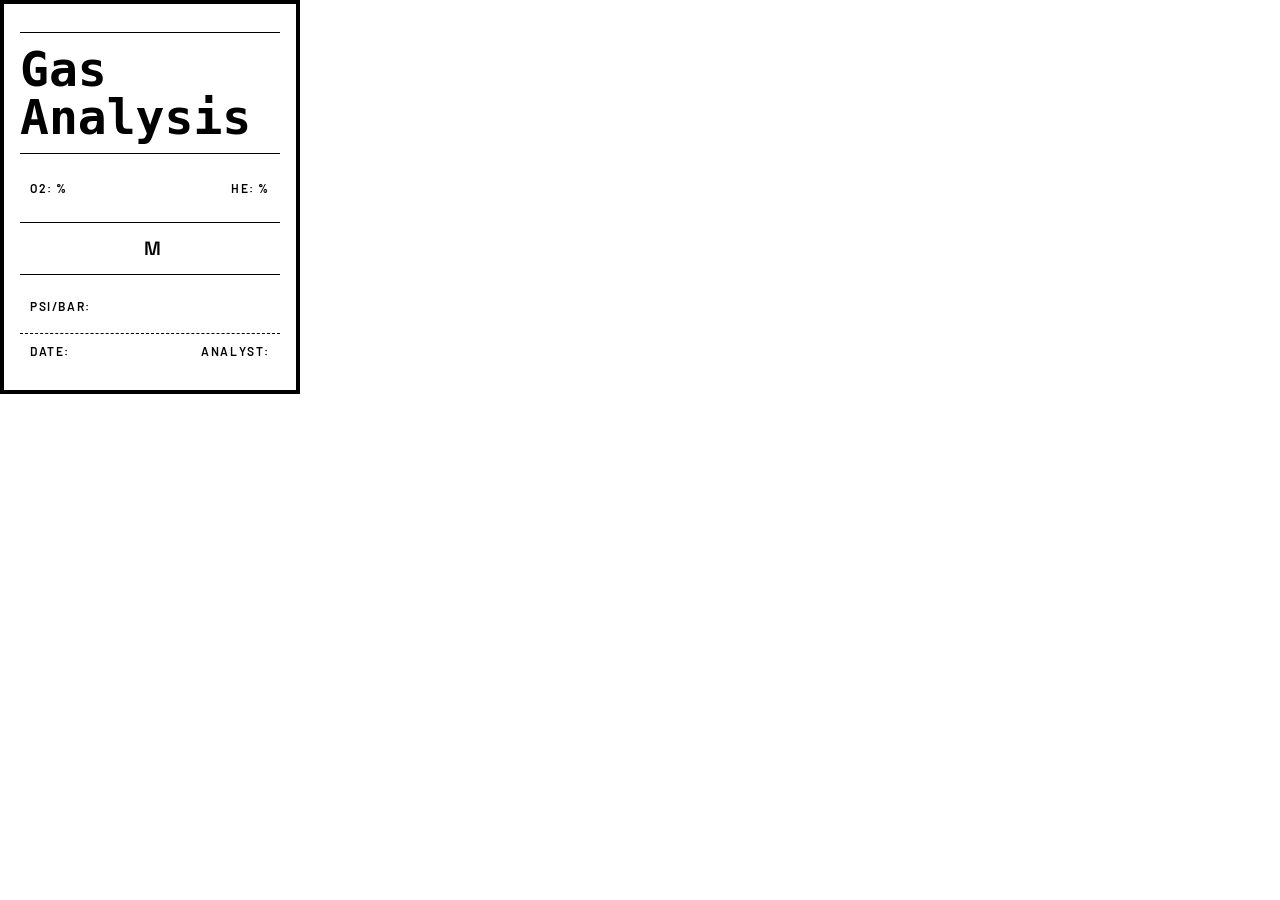
==== label.html @ d80bb9d1 "POC Inital Commit" ====
<!DOCTYPE html>
<html lang="en">
<head>
    <meta charset="UTF-8">
    <title>DiveTools - Label</title>
    <!-- Link to the main styles and the new label styles -->
    <link rel="stylesheet" href="./src/styles/main.css">
    <link rel="stylesheet" href="./src/styles/label.css">
</head>
<body>
<div class="analysis-label">
    <hr>
    <div class="analysis-label__hero-value">
        <span id="display-large-gastype">Gas Analysis</span>
    </div>
    <hr>
    <!-- O2 and He Fields -->
    <div class="analysis-label__row">
        <span>O2: <span id="display-o2" class="analysis-label__value"></span>%</span>
        <span>He: <span id="display-he" class="analysis-label__value"></span>%</span>
    </div>
    <hr>
    <!-- MOD Field -->
    <div class="analysis-label__hero">
        <div class="analysis-label__hero-value">
            <span id="display-large-label"></span><small id="display-large-units"></small>
        </div>
    </div>

    <hr>

    <!-- PSI/BAR Field -->
    <div class="analysis-label__row">PSI/BAR: </div>
    <!-- Date and Analyst Fields -->
    <div class="analysis-label__row analysis-label__row--analyst">
        <span>Date: <br><span id="display-date" class="analysis-label__value"></span></span>
        <span>Analyst: <br><span id="display-name" class="analysis-label__value"></span></span>
    </div>
</div>


<script type="module" src="./src/label.js"></script>
</body>
</html>
---- src/styles/main.css ----
/* ----------------------------------------------------------------------------
   1. Typography / Fonts
   ---------------------------------------------------------------------------- */

/* --- Space Grotesk --- */
@font-face {
    font-family: "Space Grotesk";
    src: url("../assets/fonts/SpaceGrotesk-Light.woff2") format("woff2");
    font-weight: 300;
    font-style: normal;
    font-display: swap;
}
@font-face {
    font-family: "Space Grotesk";
    src: url("../assets/fonts/SpaceGrotesk-Regular.woff2") format("woff2");
    font-weight: 400;
    font-style: normal;
    font-display: swap;
}
@font-face {
    font-family: "Space Grotesk";
    src: url("../assets/fonts/SpaceGrotesk-Medium.woff2") format("woff2");
    font-weight: 500;
    font-style: normal;
    font-display: swap;
}
@font-face {
    font-family: "Space Grotesk";
    src: url("../assets/fonts/SpaceGrotesk-SemiBold.woff2") format("woff2");
    font-weight: 600;
    font-style: normal;
    font-display: swap;
}
@font-face {
    font-family: "Space Grotesk";
    src: url("../assets/fonts/SpaceGrotesk-Bold.woff2") format("woff2");
    font-weight: 700;
    font-style: normal;
    font-display: swap;
}

/* --- Barlow (body / data) --- */
@font-face {
    font-family: "Barlow";
    src: url("../assets/fonts/Barlow-Regular.woff2") format("woff2");
    font-weight: 400;
    font-style: normal;
    font-display: swap;
}
@font-face {
    font-family: "Barlow";
    src: url("../assets/fonts/Barlow-Italic.woff2") format("woff2");
    font-weight: 400;
    font-style: italic;
    font-display: swap;
}
@font-face {
    font-family: "Barlow";
    src: url("../assets/fonts/Barlow-Medium.woff2") format("woff2");
    font-weight: 500;
    font-style: normal;
    font-display: swap;
}
@font-face {
    font-family: "Barlow";
    src: url("../assets/fonts/Barlow-MediumItalic.woff2") format("woff2");
    font-weight: 500;
    font-style: italic;
    font-display: swap;
}
@font-face {
    font-family: "Barlow";
    src: url("../assets/fonts/Barlow-SemiBold.woff2") format("woff2");
    font-weight: 600;
    font-style: normal;
    font-display: swap;
}
@font-face {
    font-family: "Barlow";
    src: url("../assets/fonts/Barlow-SemiBoldItalic.woff2") format("woff2");
    font-weight: 600;
    font-style: italic;
    font-display: swap;
}
@font-face {
    font-family: "Barlow";
    src: url("../assets/fonts/Barlow-Bold.woff2") format("woff2");
    font-weight: 700;
    font-style: normal;
    font-display: swap;
}
@font-face {
    font-family: "Barlow";
    src: url("../assets/fonts/Barlow-BoldItalic.woff2") format("woff2");
    font-weight: 700;
    font-style: italic;
    font-display: swap;
}

/* ----------------------------------------------------------------------------
   2. Design tokens
   ---------------------------------------------------------------------------- */

:root {
    /* --- Brand / structural blues (from Halcyon) --- */
    --c-blue-royal: #1a4782;
    --c-blue-navy: #23365a;
    --c-blue-royal-bright: #2c6fd8; /* lighter, for dark-bg links/focus */

    /* --- Instrument readout accent (cyan phosphor) --- */
    --c-readout: #3ad8d2;

    /* --- Greyscale ramp (graphite -> light) --- */
    --c-graphite: #2c2c30;
    --c-graphite-900: #161618;
    --c-graphite-800: #1d1d20;
    --c-graphite-700: #26262a;
    --c-gray-dark-dark: #818087;
    --c-gray-dark: #a9a8af;
    --c-gray-light: #eeeeee;
    --c-black: #000000;
    --c-white: #ffffff;

    /* --- Gas / status semantics (PPO2, deco, alarms) --- */

    /* --- Semantic surface roles (DARK theme = default) --- */
    --bg: var(--c-graphite-900);
    --bg-raised: var(--c-graphite-800);
    --bg-panel: var(--c-graphite-700);
    --bg-inset: var(--c-graphite-900);
    --fg: var(--c-gray-light);
    --fg-muted: var(--c-gray-dark);
    --fg-faint: var(--c-gray-dark-dark);
    --border: #34343a;
    --border-strong: #44444c;
    --accent: var(--c-readout);
    --accent-strong: var(--c-blue-royal-bright);
    --link: var(--c-readout);
    --link-hover: var(--c-white);

    /* --- Typography --- */
    --font-display: "Space Grotesk", "Barlow", system-ui, -apple-system,
    "Segoe UI", sans-serif;
    --font-body: "Barlow", system-ui, -apple-system, "Segoe UI", sans-serif;
    --font-data: "Barlow", system-ui, sans-serif;
    --font-mono: "JetBrainsMono Nerd Font", "JetBrains Mono", ui-monospace,
    "SFMono-Regular", "Cascadia Mono", Consolas, monospace;
    /* Optional: Space Grotesk for readouts, cohesive with the display face.
       Swap --font-mono's value to var(--font-mono-supply) to use it everywhere,
       or apply .monospace-text--supply per element. */
    --font-mono-supply: "Space Grotesk", "JetBrainsMono Nerd Font",
    "JetBrains Mono", ui-monospace, monospace;

    --fs-xs: 0.75rem;   /* 12px — captions, units */
    --fs-sm: 0.875rem;  /* 14px — secondary text */
    --fs-base: 1rem;    /* 16px — body */
    --fs-lg: 1.25rem;   /* 20px — subheads */
    --fs-xl: 1.5rem;    /* 24px */
    --fs-2xl: 1.875rem; /* 30px */
    --fs-3xl: 2.5rem;   /* 40px — section titles */
    --fs-readout: 3rem; /* 48px — primary numeric display */

    --lh-tight: 1.1;
    --lh-normal: 1.5;

    --tracking-wide: 0.1rem;   /* labels / eyebrows */
    --tracking-data: 0.03rem;  /* readouts */

    /* --- Spacing scale (rem) --- */
    --sp-1: 0.25rem;
    --sp-2: 0.5rem;
    --sp-3: 0.75rem;
    --sp-4: 1rem;
    --sp-5: 1.25rem;
    --sp-6: 1.5rem;
    --sp-8: 2rem;

    /* --- Geometry --- */
    --notch: 8px;            /* the chamfered-corner signature */
    --gutter: 3.125rem;      /* 50px content gutter, collapses on mobile */
    --hairline: 1px;

    /* --- Effects --- */
    --shadow-panel: 0 2px 8px rgba(0, 0, 0, 0.45);
    --transition: 0.2s cubic-bezier(0.4, 0, 0.2, 1);
}

/* --- LIGHT theme override --- */
:root[data-theme="light"] {
    --bg: var(--c-white);
    --bg-raised: #f7f7f8;
    --bg-panel: var(--c-gray-light);
    --bg-inset: #fafafb;
    --fg: var(--c-graphite);
    --fg-muted: var(--c-gray-dark-dark);
    --fg-faint: var(--c-gray-dark);
    --border: #dddde2;
    --border-strong: var(--c-gray-dark);
    --accent: var(--c-blue-royal);
    --accent-strong: var(--c-blue-navy);
    --link: var(--c-blue-royal);
    --link-hover: var(--c-blue-navy);
    --shadow-panel: 0 1px 3px rgba(0, 0, 0, 0.12);
}

@media (prefers-color-scheme: light) {
    :root:not([data-theme="dark"]) {
        --bg: var(--c-white);
        --bg-raised: #f7f7f8;
        --bg-panel: var(--c-gray-light);
        --bg-inset: #fafafb;
        --fg: var(--c-graphite);
        --fg-muted: var(--c-gray-dark-dark);
        --fg-faint: var(--c-gray-dark);
        --border: #dddde2;
        --border-strong: var(--c-gray-dark);
        --accent: var(--c-blue-royal);
        --accent-strong: var(--c-blue-navy);
        --link: var(--c-blue-royal);
        --link-hover: var(--c-blue-navy);
        --shadow-panel: 0 1px 3px rgba(0, 0, 0, 0.12);
    }
}

/* ----------------------------------------------------------------------------
   3. Reset / base
   ---------------------------------------------------------------------------- */

*,
*::before,
*::after {
    box-sizing: border-box;
}

html {
    -webkit-text-size-adjust: 100%;
    text-size-adjust: 100%;
}

body {
    margin: 0;
    background-color: var(--bg);
    color: var(--fg);
    font-family: var(--font-body), sans-serif;
    font-size: var(--fs-base);
    line-height: var(--lh-normal);
    font-weight: 400;
    -webkit-font-smoothing: antialiased;
    text-rendering: optimizeLegibility;
}

h1, h2, h3, h4, h5, h6 {
    margin: 0 0 var(--sp-4);
    font-family: var(--font-display), sans-serif;
    font-weight: 400; /* Space Grotesk Regular */
    line-height: var(--lh-tight);
    color: var(--fg);
}

h1 { font-size: var(--fs-3xl); letter-spacing: -0.02em; }
h2 { font-size: var(--fs-2xl); letter-spacing: -0.015em; }
h3 { font-size: var(--fs-xl); }
h4 { font-size: var(--fs-lg); }

p { margin: 0 0 var(--sp-4); }

a {
    color: var(--link);
    text-decoration: none;
    transition: color var(--transition);
}
a:hover { color: var(--link-hover); text-decoration: underline; }

hr {
    border: 0;
    border-top: var(--hairline) solid var(--border);
    margin: var(--sp-8) 0;
}

code, pre, samp, kbd {
    font-family: var(--font-mono), sans-serif;
    font-size: 0.9em;
}

ul, ol { margin: 0 0 var(--sp-4); padding-left: var(--sp-5); }

:focus-visible {
    outline: 2px solid var(--accent);
    outline-offset: 2px;
}

/* ----------------------------------------------------------------------------
   4. Layout helpers
   ---------------------------------------------------------------------------- */

.app-container {
    width: 100%;
    max-width: 1916px;
    margin-inline: auto;
    padding-inline: var(--gutter);
}

@media (max-width: 1280px) {
    .app-container { padding-inline: 1.25rem; }
}
@media (max-width: 375px) {
    .app-container { padding-inline: 0.625rem; }
}

.vertical-stack > * + * { margin-top: var(--sp-4); }

/* ----------------------------------------------------------------------------
   5. Signature: the chamfered notch
   Apply .notched-corner to any panel/button for the Halcyon-style 8px corner cut.
   ---------------------------------------------------------------------------- */

.notched-corner {
    --_n: var(--notch);
    clip-path: polygon(
            var(--_n) 0,
            100% 0,
            100% calc(100% - var(--_n)),
            calc(100% - var(--_n)) 100%,
            0 100%,
            0 var(--_n)
    );
}

/* ----------------------------------------------------------------------------
   6. Panels / cards
   ---------------------------------------------------------------------------- */

.form-panel {
    background-color: var(--bg-panel);
    border: var(--hairline) solid var(--border);
    padding: var(--sp-6);
    box-shadow: var(--shadow-panel);
}

/* ----------------------------------------------------------------------------
   7. Buttons
   Primary uses the chamfered notch; the signature lives here.
   ---------------------------------------------------------------------------- */

.form-button {
    display: inline-flex;
    align-items: center;
    justify-content: center;
    gap: var(--sp-2);
    padding: 0.625rem 1.5rem;
    font-family: var(--font-display), sans-serif;
    font-size: var(--fs-base);
    font-weight: 400; /* Space Grotesk Regular */
    line-height: 1.1;
    letter-spacing: var(--tracking-wide);
    text-transform: uppercase;
    text-decoration: none;
    cursor: pointer;
    border: var(--hairline) solid transparent;
    background-color: var(--accent-strong);
    color: var(--c-white);
    transition: background-color var(--transition), color var(--transition),
    opacity var(--transition);
    clip-path: polygon(
            var(--notch) 0, 100% 0,
            100% calc(100% - var(--notch)),
            calc(100% - var(--notch)) 100%,
            0 100%, 0 var(--notch)
    );
}
.form-button:hover { background-color: var(--c-blue-royal); color: var(--c-white); text-decoration: none; }
.form-button:disabled { opacity: 0.35; cursor: default; }


/* ----------------------------------------------------------------------------
   8. Forms / inputs
   ---------------------------------------------------------------------------- */

.form-group { display: flex; flex-direction: column; gap: var(--sp-2); margin-bottom: var(--sp-4); }

.form-label {
    font-size: var(--fs-xs);
    font-weight: 600;
    text-transform: uppercase;
    letter-spacing: var(--tracking-wide);
    color: var(--fg-muted);
}

.form-input,
.form-select {
    width: 100%;
    padding: 0.5rem 0.75rem;
    font-family: var(--font-data), sans-serif;
    font-size: var(--fs-base);
    color: var(--fg);
    background-color: var(--bg-inset);
    border: var(--hairline) solid var(--border-strong);
    border-radius: 0;
    transition: border-color var(--transition), box-shadow var(--transition);
}
.form-input:focus,
.form-select:focus {
    outline: none;
    border-color: var(--accent);
    box-shadow: 0 0 0 1px var(--accent);
}
.form-input::placeholder { color: var(--fg-faint); }

/* Monospace inputs for numeric entry (depths, fractions, pressures) */
.form-input--numeric {
    font-family: var(--font-mono), sans-serif;
    font-variant-numeric: tabular-nums;
    text-align: right;
}



/* ----------------------------------------------------------------------------
   9. Accessibility — reduced motion
   ---------------------------------------------------------------------------- */

@media (prefers-reduced-motion: reduce) {
    *,
    *::before,
    *::after {
        transition-duration: 0.01ms !important;
        animation-duration: 0.01ms !important;
        animation-iteration-count: 1 !important;
    }
}
---- src/styles/label.css ----
.analysis-label {
    border: 4px solid #000;
    padding: var(--sp-4);
    width: 300px;
    background-color: #fff;
    color: #000;
    font-family: var(--font-body), sans-serif;
}

.analysis-label__title {
    text-align: center;
    text-transform: uppercase;
    margin-bottom: var(--sp-3);
    border-bottom: 2px solid #000;
    font-family: var(--font-display), sans-serif;
    font-size: var(--fs-2xl);
    font-weight: 600;
    line-height: 1.2;
}

.analysis-label__row {
    display: flex;
    justify-content: space-between;
    align-items: baseline;
    margin-bottom: var(--sp-1);
    font-size: var(--fs-xs);
    font-weight: 600;
    text-transform: uppercase;
    padding: 10px;
    letter-spacing: var(--tracking-wide);
}

.analysis-label__value {
    font-family: var(--font-mono), sans-serif;
    font-weight: 500;
    font-size: var(--fs-base);
    text-transform: none;
    letter-spacing: normal;
}

.analysis-label__hero {
    display: flex;
    flex-direction: column;
    align-items: center;
    margin: var(--sp-4) 0;
}

.analysis-label__hero-label {
    width: 100%;
    text-align: center;
    text-transform: uppercase;
    font-family: var(--font-display), sans-serif;
    font-size: var(--fs-2xl);
    font-weight: 600;
    border-bottom: 2px solid #000;
    line-height: 1.2;
    margin-bottom: var(--sp-1);
}

.analysis-label__hero-value {
    display: flex;
    justify-content: center;
    align-items: baseline;
    gap: var(--sp-1);
    font-family: var(--font-mono), sans-serif;
    font-size: var(--fs-readout);
    font-weight: 700;
    line-height: 1;
}

.analysis-label__hero small {
    font-size: 0.4em;
    font-weight: 600;
    text-transform: uppercase;
    font-family: var(--font-display), sans-serif;
}

.analysis-label hr {
    border: 0;
    border-top: 1px solid #000;
    margin: var(--sp-3) 0;
}

.analysis-label__row--analyst {
    margin-top: var(--sp-2);
    padding-top: var(--sp-2);
    border-top: 1px dashed #000;
}
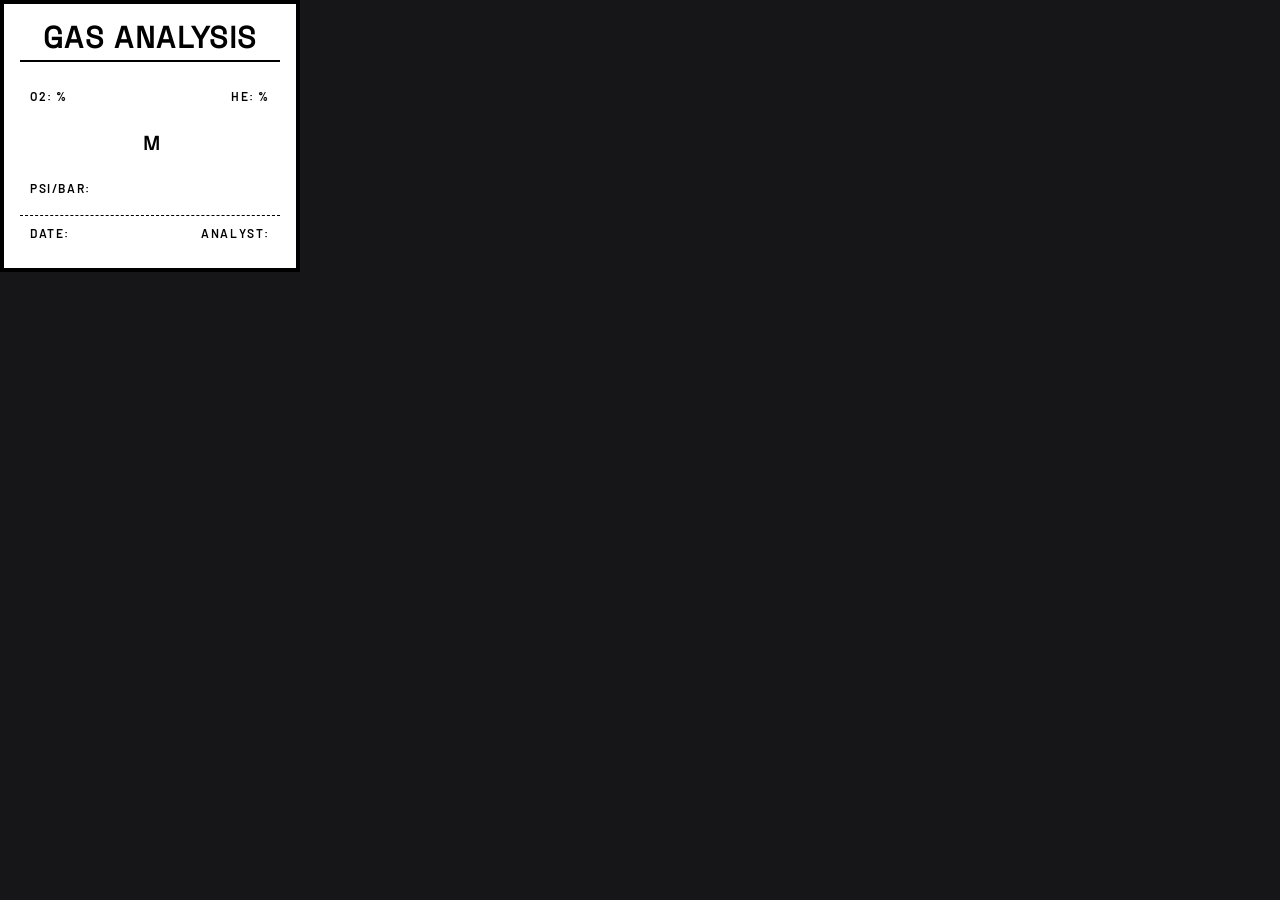
==== commit f9e60a8c: "Simplify and standardize styles and layout for forms and labels." ====
--- a/label.html
+++ b/label.html
@@ -3,42 +3,30 @@
 <head>
     <meta charset="UTF-8">
     <title>DiveTools - Label</title>
-    <!-- Link to the main styles and the new label styles -->
     <link rel="stylesheet" href="./src/styles/main.css">
     <link rel="stylesheet" href="./src/styles/label.css">
 </head>
 <body>
-<div class="analysis-label">
-    <hr>
-    <div class="analysis-label__hero-value">
-        <span id="display-large-gastype">Gas Analysis</span>
-    </div>
-    <hr>
-    <!-- O2 and He Fields -->
-    <div class="analysis-label__row">
-        <span>O2: <span id="display-o2" class="analysis-label__value"></span>%</span>
-        <span>He: <span id="display-he" class="analysis-label__value"></span>%</span>
-    </div>
-    <hr>
-    <!-- MOD Field -->
-    <div class="analysis-label__hero">
-        <div class="analysis-label__hero-value">
-            <span id="display-large-label"></span><small id="display-large-units"></small>
-        </div>
+<div class="label">
+    <h2 class="label__title" id="display-large-gastype">Gas Analysis</h2>
+
+    <div class="label__row">
+        <span>O2: <b id="display-o2"></b>%</span>
+        <span>He: <b id="display-he"></b>%</span>
     </div>
 
-    <hr>
+    <div class="label__hero">
+        <b id="display-large-label"></b><small id="display-large-units"></small>
+    </div>
 
-    <!-- PSI/BAR Field -->
-    <div class="analysis-label__row">PSI/BAR: </div>
-    <!-- Date and Analyst Fields -->
-    <div class="analysis-label__row analysis-label__row--analyst">
-        <span>Date: <br><span id="display-date" class="analysis-label__value"></span></span>
-        <span>Analyst: <br><span id="display-name" class="analysis-label__value"></span></span>
+    <div class="label__row">PSI/BAR:</div>
+
+    <div class="label__row label__row--analyst">
+        <span>Date:<br><b id="display-date"></b></span>
+        <span>Analyst:<br><b id="display-name"></b></span>
     </div>
 </div>
-
-
 <script type="module" src="./src/label.js"></script>
 </body>
-</html>+</html>
+
--- a/src/styles/main.css
+++ b/src/styles/main.css
@@ -1,366 +1,88 @@
-/* ----------------------------------------------------------------------------
-   1. Typography / Fonts
-   ---------------------------------------------------------------------------- */
+/* Fonts */
 
-/* --- Space Grotesk --- */
-@font-face {
-    font-family: "Space Grotesk";
-    src: url("../assets/fonts/SpaceGrotesk-Light.woff2") format("woff2");
-    font-weight: 300;
-    font-style: normal;
-    font-display: swap;
-}
 @font-face {
     font-family: "Space Grotesk";
     src: url("../assets/fonts/SpaceGrotesk-Regular.woff2") format("woff2");
     font-weight: 400;
-    font-style: normal;
     font-display: swap;
 }
-@font-face {
-    font-family: "Space Grotesk";
-    src: url("../assets/fonts/SpaceGrotesk-Medium.woff2") format("woff2");
-    font-weight: 500;
-    font-style: normal;
-    font-display: swap;
-}
-@font-face {
-    font-family: "Space Grotesk";
-    src: url("../assets/fonts/SpaceGrotesk-SemiBold.woff2") format("woff2");
-    font-weight: 600;
-    font-style: normal;
-    font-display: swap;
-}
-@font-face {
-    font-family: "Space Grotesk";
-    src: url("../assets/fonts/SpaceGrotesk-Bold.woff2") format("woff2");
-    font-weight: 700;
-    font-style: normal;
-    font-display: swap;
-}
-
-/* --- Barlow (body / data) --- */
 @font-face {
     font-family: "Barlow";
     src: url("../assets/fonts/Barlow-Regular.woff2") format("woff2");
     font-weight: 400;
-    font-style: normal;
-    font-display: swap;
-}
-@font-face {
-    font-family: "Barlow";
-    src: url("../assets/fonts/Barlow-Italic.woff2") format("woff2");
-    font-weight: 400;
-    font-style: italic;
-    font-display: swap;
-}
-@font-face {
-    font-family: "Barlow";
-    src: url("../assets/fonts/Barlow-Medium.woff2") format("woff2");
-    font-weight: 500;
-    font-style: normal;
-    font-display: swap;
-}
-@font-face {
-    font-family: "Barlow";
-    src: url("../assets/fonts/Barlow-MediumItalic.woff2") format("woff2");
-    font-weight: 500;
-    font-style: italic;
     font-display: swap;
 }
 @font-face {
     font-family: "Barlow";
     src: url("../assets/fonts/Barlow-SemiBold.woff2") format("woff2");
     font-weight: 600;
-    font-style: normal;
-    font-display: swap;
-}
-@font-face {
-    font-family: "Barlow";
-    src: url("../assets/fonts/Barlow-SemiBoldItalic.woff2") format("woff2");
-    font-weight: 600;
-    font-style: italic;
-    font-display: swap;
-}
-@font-face {
-    font-family: "Barlow";
-    src: url("../assets/fonts/Barlow-Bold.woff2") format("woff2");
-    font-weight: 700;
-    font-style: normal;
-    font-display: swap;
-}
-@font-face {
-    font-family: "Barlow";
-    src: url("../assets/fonts/Barlow-BoldItalic.woff2") format("woff2");
-    font-weight: 700;
-    font-style: italic;
     font-display: swap;
 }
 
-/* ----------------------------------------------------------------------------
-   2. Design tokens
-   ---------------------------------------------------------------------------- */
+/* Tokens */
 
 :root {
-    /* --- Brand / structural blues (from Halcyon) --- */
-    --c-blue-royal: #1a4782;
-    --c-blue-navy: #23365a;
-    --c-blue-royal-bright: #2c6fd8; /* lighter, for dark-bg links/focus */
+    --bg: #161618;
+    --panel: #26262a;
+    --fg: #eeeeee;
+    --fg-muted: #a9a8af;
+    --fg-faint: #818087;
+    --border: #44444c;
+    --accent: #3ad8d2;
+    --accent-strong: #2c6fd8;
+    --blue-royal: #1a4782;
 
-    /* --- Instrument readout accent (cyan phosphor) --- */
-    --c-readout: #3ad8d2;
+    --font-display: "Space Grotesk", system-ui, sans-serif;
+    --font-body: "Barlow", system-ui, sans-serif;
+    --font-mono: "JetBrains Mono", ui-monospace, monospace;
 
-    /* --- Greyscale ramp (graphite -> light) --- */
-    --c-graphite: #2c2c30;
-    --c-graphite-900: #161618;
-    --c-graphite-800: #1d1d20;
-    --c-graphite-700: #26262a;
-    --c-gray-dark-dark: #818087;
-    --c-gray-dark: #a9a8af;
-    --c-gray-light: #eeeeee;
-    --c-black: #000000;
-    --c-white: #ffffff;
-
-    /* --- Gas / status semantics (PPO2, deco, alarms) --- */
-
-    /* --- Semantic surface roles (DARK theme = default) --- */
-    --bg: var(--c-graphite-900);
-    --bg-raised: var(--c-graphite-800);
-    --bg-panel: var(--c-graphite-700);
-    --bg-inset: var(--c-graphite-900);
-    --fg: var(--c-gray-light);
-    --fg-muted: var(--c-gray-dark);
-    --fg-faint: var(--c-gray-dark-dark);
-    --border: #34343a;
-    --border-strong: #44444c;
-    --accent: var(--c-readout);
-    --accent-strong: var(--c-blue-royal-bright);
-    --link: var(--c-readout);
-    --link-hover: var(--c-white);
-
-    /* --- Typography --- */
-    --font-display: "Space Grotesk", "Barlow", system-ui, -apple-system,
-    "Segoe UI", sans-serif;
-    --font-body: "Barlow", system-ui, -apple-system, "Segoe UI", sans-serif;
-    --font-data: "Barlow", system-ui, sans-serif;
-    --font-mono: "JetBrainsMono Nerd Font", "JetBrains Mono", ui-monospace,
-    "SFMono-Regular", "Cascadia Mono", Consolas, monospace;
-    /* Optional: Space Grotesk for readouts, cohesive with the display face.
-       Swap --font-mono's value to var(--font-mono-supply) to use it everywhere,
-       or apply .monospace-text--supply per element. */
-    --font-mono-supply: "Space Grotesk", "JetBrainsMono Nerd Font",
-    "JetBrains Mono", ui-monospace, monospace;
-
-    --fs-xs: 0.75rem;   /* 12px — captions, units */
-    --fs-sm: 0.875rem;  /* 14px — secondary text */
-    --fs-base: 1rem;    /* 16px — body */
-    --fs-lg: 1.25rem;   /* 20px — subheads */
-    --fs-xl: 1.5rem;    /* 24px */
-    --fs-2xl: 1.875rem; /* 30px */
-    --fs-3xl: 2.5rem;   /* 40px — section titles */
-    --fs-readout: 3rem; /* 48px — primary numeric display */
-
-    --lh-tight: 1.1;
-    --lh-normal: 1.5;
-
-    --tracking-wide: 0.1rem;   /* labels / eyebrows */
-    --tracking-data: 0.03rem;  /* readouts */
-
-    /* --- Spacing scale (rem) --- */
-    --sp-1: 0.25rem;
-    --sp-2: 0.5rem;
-    --sp-3: 0.75rem;
-    --sp-4: 1rem;
-    --sp-5: 1.25rem;
-    --sp-6: 1.5rem;
-    --sp-8: 2rem;
-
-    /* --- Geometry --- */
-    --notch: 8px;            /* the chamfered-corner signature */
-    --gutter: 3.125rem;      /* 50px content gutter, collapses on mobile */
-    --hairline: 1px;
-
-    /* --- Effects --- */
-    --shadow-panel: 0 2px 8px rgba(0, 0, 0, 0.45);
+    --notch: 8px;
     --transition: 0.2s cubic-bezier(0.4, 0, 0.2, 1);
 }
 
-/* --- LIGHT theme override --- */
-:root[data-theme="light"] {
-    --bg: var(--c-white);
-    --bg-raised: #f7f7f8;
-    --bg-panel: var(--c-gray-light);
-    --bg-inset: #fafafb;
-    --fg: var(--c-graphite);
-    --fg-muted: var(--c-gray-dark-dark);
-    --fg-faint: var(--c-gray-dark);
-    --border: #dddde2;
-    --border-strong: var(--c-gray-dark);
-    --accent: var(--c-blue-royal);
-    --accent-strong: var(--c-blue-navy);
-    --link: var(--c-blue-royal);
-    --link-hover: var(--c-blue-navy);
-    --shadow-panel: 0 1px 3px rgba(0, 0, 0, 0.12);
-}
+/* Base */
 
-@media (prefers-color-scheme: light) {
-    :root:not([data-theme="dark"]) {
-        --bg: var(--c-white);
-        --bg-raised: #f7f7f8;
-        --bg-panel: var(--c-gray-light);
-        --bg-inset: #fafafb;
-        --fg: var(--c-graphite);
-        --fg-muted: var(--c-gray-dark-dark);
-        --fg-faint: var(--c-gray-dark);
-        --border: #dddde2;
-        --border-strong: var(--c-gray-dark);
-        --accent: var(--c-blue-royal);
-        --accent-strong: var(--c-blue-navy);
-        --link: var(--c-blue-royal);
-        --link-hover: var(--c-blue-navy);
-        --shadow-panel: 0 1px 3px rgba(0, 0, 0, 0.12);
-    }
-}
-
-/* ----------------------------------------------------------------------------
-   3. Reset / base
-   ---------------------------------------------------------------------------- */
-
-*,
-*::before,
-*::after {
-    box-sizing: border-box;
-}
-
-html {
-    -webkit-text-size-adjust: 100%;
-    text-size-adjust: 100%;
-}
+*, *::before, *::after { box-sizing: border-box; }
 
 body {
     margin: 0;
-    background-color: var(--bg);
+    background: var(--bg);
     color: var(--fg);
-    font-family: var(--font-body), sans-serif;
-    font-size: var(--fs-base);
-    line-height: var(--lh-normal);
-    font-weight: 400;
+    font-family: var(--font-body);
+    font-size: 1rem;
+    line-height: 1.5;
     -webkit-font-smoothing: antialiased;
-    text-rendering: optimizeLegibility;
 }
 
-h1, h2, h3, h4, h5, h6 {
-    margin: 0 0 var(--sp-4);
-    font-family: var(--font-display), sans-serif;
-    font-weight: 400; /* Space Grotesk Regular */
-    line-height: var(--lh-tight);
-    color: var(--fg);
+h1 {
+    font-family: var(--font-display);
+    font-size: 2.5rem;
+    font-weight: 400;
+    letter-spacing: -0.02em;
+    line-height: 1.1;
 }
 
-h1 { font-size: var(--fs-3xl); letter-spacing: -0.02em; }
-h2 { font-size: var(--fs-2xl); letter-spacing: -0.015em; }
-h3 { font-size: var(--fs-xl); }
-h4 { font-size: var(--fs-lg); }
+hr { border: 0; border-top: 1px solid #34343a; margin: 2rem 0; }
 
-p { margin: 0 0 var(--sp-4); }
+:focus-visible { outline: 2px solid var(--accent); outline-offset: 2px; }
 
-a {
-    color: var(--link);
-    text-decoration: none;
-    transition: color var(--transition);
-}
-a:hover { color: var(--link-hover); text-decoration: underline; }
-
-hr {
-    border: 0;
-    border-top: var(--hairline) solid var(--border);
-    margin: var(--sp-8) 0;
-}
-
-code, pre, samp, kbd {
-    font-family: var(--font-mono), sans-serif;
-    font-size: 0.9em;
-}
-
-ul, ol { margin: 0 0 var(--sp-4); padding-left: var(--sp-5); }
-
-:focus-visible {
-    outline: 2px solid var(--accent);
-    outline-offset: 2px;
-}
-
-/* ----------------------------------------------------------------------------
-   4. Layout helpers
-   ---------------------------------------------------------------------------- */
+/* Layout */
 
 .app-container {
-    width: 100%;
     max-width: 1916px;
     margin-inline: auto;
-    padding-inline: var(--gutter);
+    padding-inline: 3.125rem;
 }
+@media (max-width: 1280px) { .app-container { padding-inline: 1.25rem; } }
 
-@media (max-width: 1280px) {
-    .app-container { padding-inline: 1.25rem; }
-}
-@media (max-width: 375px) {
-    .app-container { padding-inline: 0.625rem; }
-}
+/* Panel + notched corner */
 
-.vertical-stack > * + * { margin-top: var(--sp-4); }
-
-/* ----------------------------------------------------------------------------
-   5. Signature: the chamfered notch
-   Apply .notched-corner to any panel/button for the Halcyon-style 8px corner cut.
-   ---------------------------------------------------------------------------- */
-
-.notched-corner {
-    --_n: var(--notch);
-    clip-path: polygon(
-            var(--_n) 0,
-            100% 0,
-            100% calc(100% - var(--_n)),
-            calc(100% - var(--_n)) 100%,
-            0 100%,
-            0 var(--_n)
-    );
-}
-
-/* ----------------------------------------------------------------------------
-   6. Panels / cards
-   ---------------------------------------------------------------------------- */
-
-.form-panel {
-    background-color: var(--bg-panel);
-    border: var(--hairline) solid var(--border);
-    padding: var(--sp-6);
-    box-shadow: var(--shadow-panel);
-}
-
-/* ----------------------------------------------------------------------------
-   7. Buttons
-   Primary uses the chamfered notch; the signature lives here.
-   ---------------------------------------------------------------------------- */
-
-.form-button {
-    display: inline-flex;
-    align-items: center;
-    justify-content: center;
-    gap: var(--sp-2);
-    padding: 0.625rem 1.5rem;
-    font-family: var(--font-display), sans-serif;
-    font-size: var(--fs-base);
-    font-weight: 400; /* Space Grotesk Regular */
-    line-height: 1.1;
-    letter-spacing: var(--tracking-wide);
-    text-transform: uppercase;
-    text-decoration: none;
-    cursor: pointer;
-    border: var(--hairline) solid transparent;
-    background-color: var(--accent-strong);
-    color: var(--c-white);
-    transition: background-color var(--transition), color var(--transition),
-    opacity var(--transition);
+.panel {
+    max-width: 400px;
+    background: var(--panel);
+    border: 1px solid #34343a;
+    padding: 1.5rem;
+    box-shadow: 0 2px 8px rgba(0, 0, 0, 0.45);
     clip-path: polygon(
             var(--notch) 0, 100% 0,
             100% calc(100% - var(--notch)),
@@ -368,63 +90,77 @@
             0 100%, 0 var(--notch)
     );
 }
-.form-button:hover { background-color: var(--c-blue-royal); color: var(--c-white); text-decoration: none; }
-.form-button:disabled { opacity: 0.35; cursor: default; }
 
+/* Form fields */
 
-/* ----------------------------------------------------------------------------
-   8. Forms / inputs
-   ---------------------------------------------------------------------------- */
-
-.form-group { display: flex; flex-direction: column; gap: var(--sp-2); margin-bottom: var(--sp-4); }
-
-.form-label {
-    font-size: var(--fs-xs);
+.panel label {
+    display: flex;
+    flex-direction: column;
+    gap: 0.5rem;
+    margin-bottom: 1rem;
+    font-size: 0.75rem;
     font-weight: 600;
     text-transform: uppercase;
-    letter-spacing: var(--tracking-wide);
+    letter-spacing: 0.1rem;
     color: var(--fg-muted);
 }
 
-.form-input,
-.form-select {
-    width: 100%;
+.panel input,
+.panel select {
     padding: 0.5rem 0.75rem;
-    font-family: var(--font-data), sans-serif;
-    font-size: var(--fs-base);
+    font-family: var(--font-body);
+    font-size: 1rem;
+    font-weight: 400;
+    letter-spacing: normal;
+    text-transform: none;
     color: var(--fg);
-    background-color: var(--bg-inset);
-    border: var(--hairline) solid var(--border-strong);
+    background: var(--bg);
+    border: 1px solid var(--border);
     border-radius: 0;
     transition: border-color var(--transition), box-shadow var(--transition);
 }
-.form-input:focus,
-.form-select:focus {
+.panel input:focus,
+.panel select:focus {
     outline: none;
     border-color: var(--accent);
     box-shadow: 0 0 0 1px var(--accent);
 }
-.form-input::placeholder { color: var(--fg-faint); }
+.panel input::placeholder { color: var(--fg-faint); }
 
-/* Monospace inputs for numeric entry (depths, fractions, pressures) */
-.form-input--numeric {
-    font-family: var(--font-mono), sans-serif;
+.panel input[type="number"] {
+    font-family: var(--font-mono);
     font-variant-numeric: tabular-nums;
     text-align: right;
 }
 
+/* Button */
 
+.panel button {
+    width: 100%;
+    padding: 0.625rem 1.5rem;
+    font-family: var(--font-display);
+    font-size: 1rem;
+    letter-spacing: 0.1rem;
+    text-transform: uppercase;
+    cursor: pointer;
+    border: 0;
+    background: var(--accent-strong);
+    color: #fff;
+    transition: background-color var(--transition), opacity var(--transition);
+    clip-path: polygon(
+            var(--notch) 0, 100% 0,
+            100% calc(100% - var(--notch)),
+            calc(100% - var(--notch)) 100%,
+            0 100%, 0 var(--notch)
+    );
+}
+.panel button:hover { background: var(--blue-royal); }
+.panel button:disabled { opacity: 0.35; cursor: default; }
 
-/* ----------------------------------------------------------------------------
-   9. Accessibility — reduced motion
-   ---------------------------------------------------------------------------- */
+/* Reduced motion */
 
 @media (prefers-reduced-motion: reduce) {
-    *,
-    *::before,
-    *::after {
+    *, *::before, *::after {
         transition-duration: 0.01ms !important;
-        animation-duration: 0.01ms !important;
-        animation-iteration-count: 1 !important;
     }
-}
+}
--- a/src/styles/label.css
+++ b/src/styles/label.css
@@ -1,88 +1,61 @@
-.analysis-label {
+.label {
+    width: 300px;
+    padding: 1rem;
     border: 4px solid #000;
-    padding: var(--sp-4);
-    width: 300px;
-    background-color: #fff;
+    background: #fff;
     color: #000;
-    font-family: var(--font-body), sans-serif;
+    font-family: var(--font-body);
+    font-size: 0.75rem;
+    font-weight: 600;
+    text-transform: uppercase;
+    letter-spacing: 0.1rem;
 }
 
-.analysis-label__title {
-    text-align: center;
-    text-transform: uppercase;
-    margin-bottom: var(--sp-3);
-    border-bottom: 2px solid #000;
-    font-family: var(--font-display), sans-serif;
-    font-size: var(--fs-2xl);
-    font-weight: 600;
-    line-height: 1.2;
-}
-
-.analysis-label__row {
-    display: flex;
-    justify-content: space-between;
-    align-items: baseline;
-    margin-bottom: var(--sp-1);
-    font-size: var(--fs-xs);
-    font-weight: 600;
-    text-transform: uppercase;
-    padding: 10px;
-    letter-spacing: var(--tracking-wide);
-}
-
-.analysis-label__value {
-    font-family: var(--font-mono), sans-serif;
-    font-weight: 500;
-    font-size: var(--fs-base);
+/* Shared monospace readout for any value */
+.label b {
+    font-family: var(--font-mono);
     text-transform: none;
     letter-spacing: normal;
 }
 
-.analysis-label__hero {
-    display: flex;
-    flex-direction: column;
-    align-items: center;
-    margin: var(--sp-4) 0;
+.label__title {
+    margin: 0 0 0.75rem;
+    padding-bottom: 0.25rem;
+    border-bottom: 2px solid #000;
+    text-align: center;
+    font-family: var(--font-display);
+    font-size: 1.875rem;
+    line-height: 1.2;
 }
 
-.analysis-label__hero-label {
-    width: 100%;
-    text-align: center;
-    text-transform: uppercase;
-    font-family: var(--font-display), sans-serif;
-    font-size: var(--fs-2xl);
-    font-weight: 600;
-    border-bottom: 2px solid #000;
-    line-height: 1.2;
-    margin-bottom: var(--sp-1);
+.label__row {
+    display: flex;
+    justify-content: space-between;
+    align-items: baseline;
+    padding: 10px;
 }
+.label__row b { font-weight: 500; font-size: 1rem; }
 
-.analysis-label__hero-value {
+/* Hero readout — MOD */
+.label__hero {
     display: flex;
     justify-content: center;
     align-items: baseline;
-    gap: var(--sp-1);
-    font-family: var(--font-mono), sans-serif;
-    font-size: var(--fs-readout);
+    gap: 0.25rem;
+    margin: 1rem 0;
+    font-family: var(--font-mono);
+    font-size: 3rem;
     font-weight: 700;
     line-height: 1;
 }
-
-.analysis-label__hero small {
+.label__hero small {
+    font-family: var(--font-display);
     font-size: 0.4em;
     font-weight: 600;
-    text-transform: uppercase;
-    font-family: var(--font-display), sans-serif;
 }
 
-.analysis-label hr {
-    border: 0;
-    border-top: 1px solid #000;
-    margin: var(--sp-3) 0;
-}
-
-.analysis-label__row--analyst {
-    margin-top: var(--sp-2);
-    padding-top: var(--sp-2);
+.label__row--analyst {
+    margin-top: 0.5rem;
+    padding-top: 0.5rem;
     border-top: 1px dashed #000;
-}
+}
